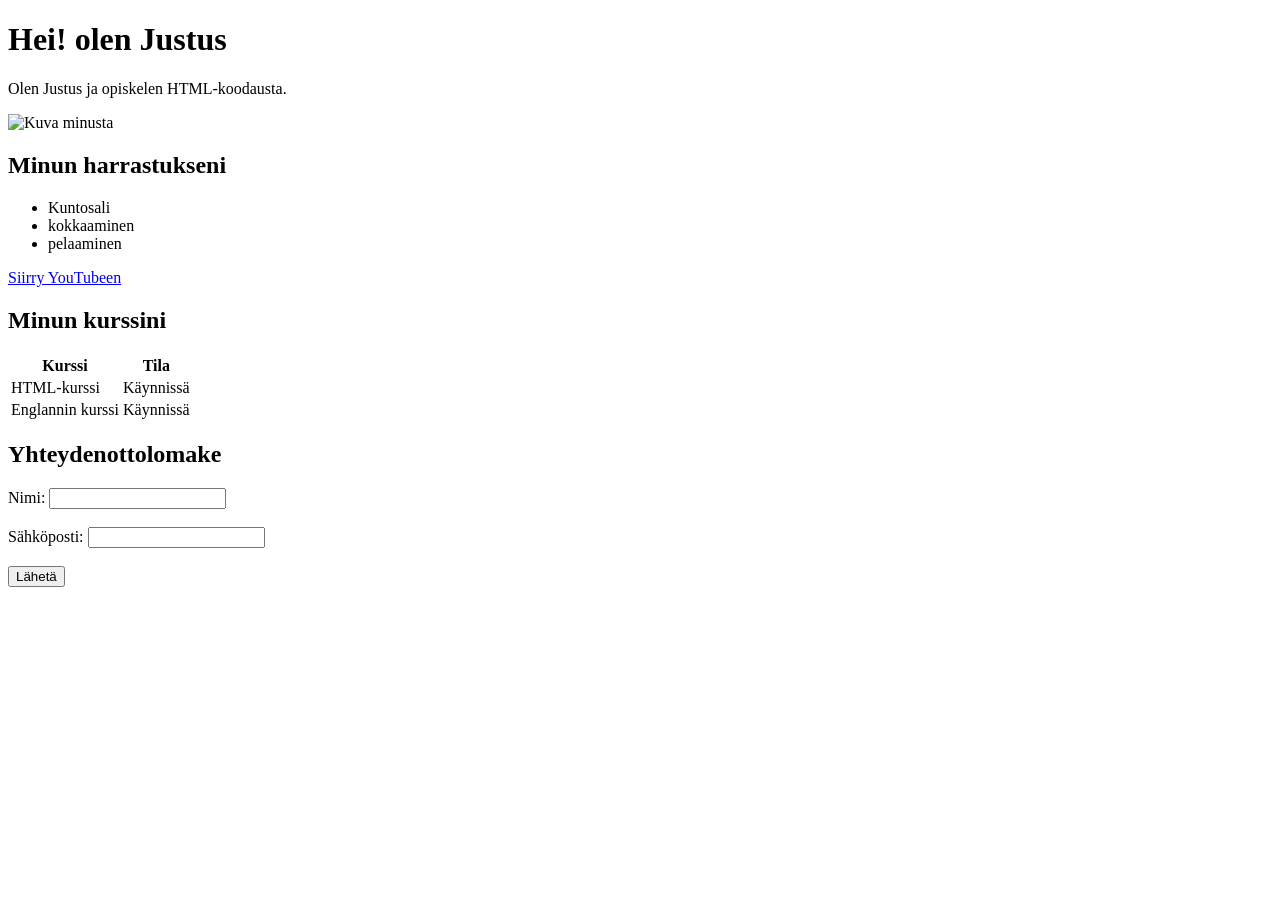
==== ws_01/index.html @ 7ebc6802 "Completed Workshop 1" ====
<!DOCTYPE html>
<html lang="en">
<head>
    <meta charset="UTF-8">
    <meta name="viewport" content="width=device-width, initial-scale=1.0">
   <title>Justuksen ensimmäinen nettisivu</title>
</head>
<body>
    <h1>Hei! olen Justus </h1>
<p>Olen Justus ja opiskelen HTML-koodausta.</p>
<img src="IMG_4883.jpg" alt="Kuva minusta" width="300">
<h2>Minun harrastukseni</h2>
<ul>
    <li>Kuntosali</li>
    <li>kokkaaminen</li>
    <li>pelaaminen</li>
</ul>
<a href="https://www.youtube.com">Siirry YouTubeen</a>
<h2>Minun kurssini</h2>
<table>
    <thead>
        <tr>
            <th>Kurssi</th>
            <th>Tila</th>
        </tr>
    </thead>
    <tbody>
        <tr>
            <td>HTML-kurssi</td>
            <td>Käynnissä</td>
        </tr>
        <tr>
            <td>Englannin kurssi</td>
            <td>Käynnissä</td>
        </tr>
    </tbody>
</table>
<h2>Yhteydenottolomake</h2>
<form>
    <label for="name">Nimi:</label>
    <input type="text" id="name" name="name">
    <br><br>
<label for="email">Sähköposti:</label>
<input type="email" id="email" name="email">
<br><br>
<input type="submit" value="Lähetä">
</form>
</body>
</html>
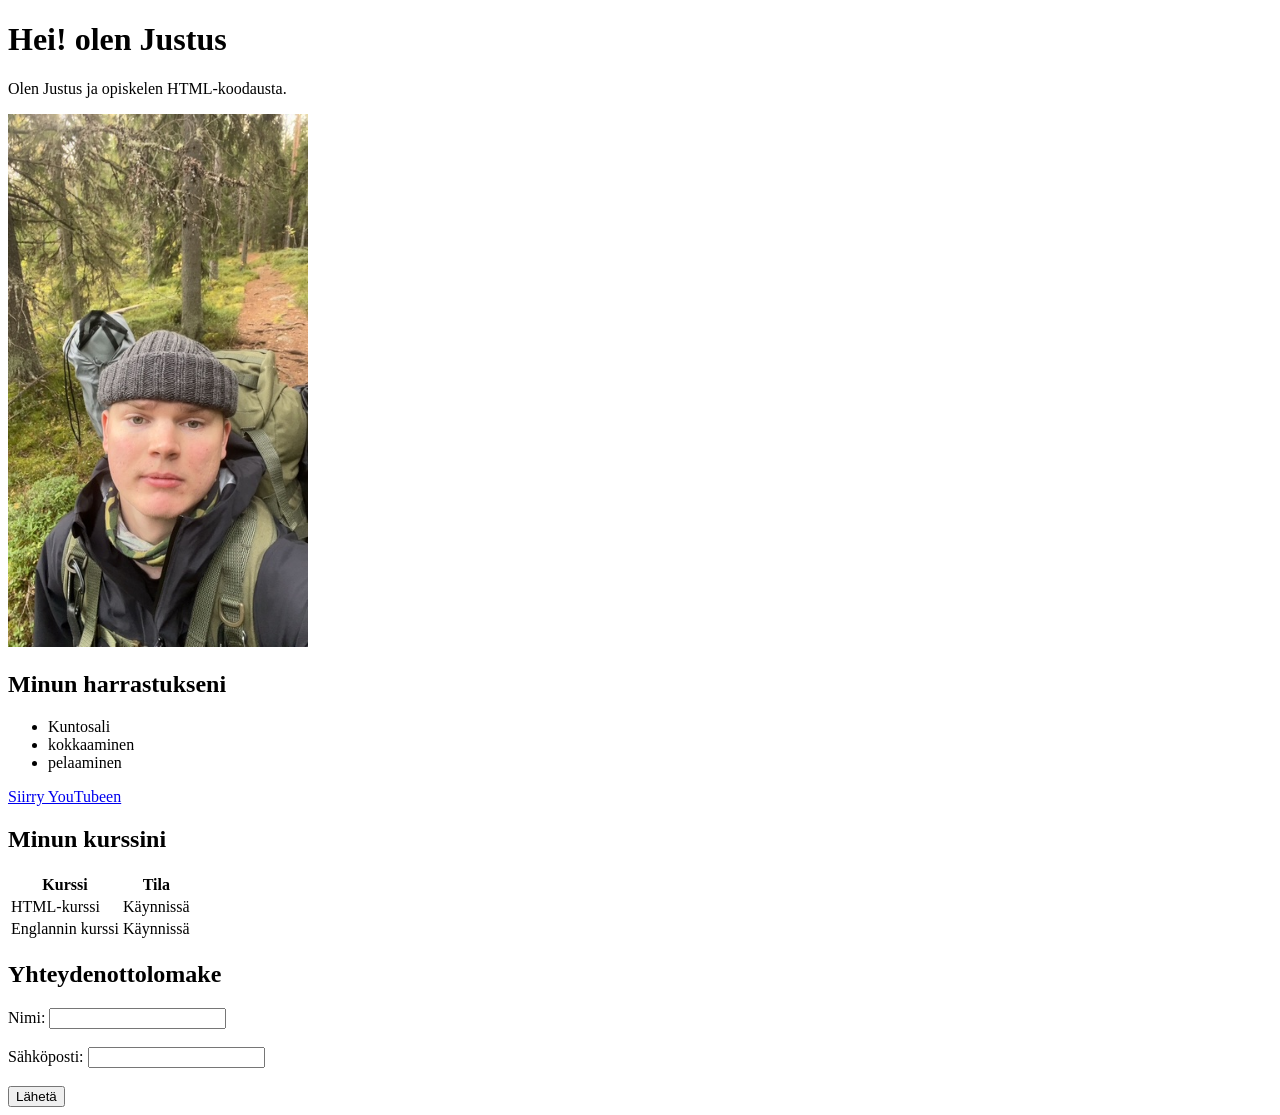
==== commit 5987cd83: "Add files via upload" ====
--- a/ws_01/index.html
+++ b/ws_01/index.html
@@ -8,7 +8,7 @@
 <body>
     <h1>Hei! olen Justus </h1>
 <p>Olen Justus ja opiskelen HTML-koodausta.</p>
-<img src="IMG_4883.jpg" alt="Kuva minusta" width="300">
+<img src="IMG_4883.JPG" alt="Kuva minusta" width="300">
 <h2>Minun harrastukseni</h2>
 <ul>
     <li>Kuntosali</li>
